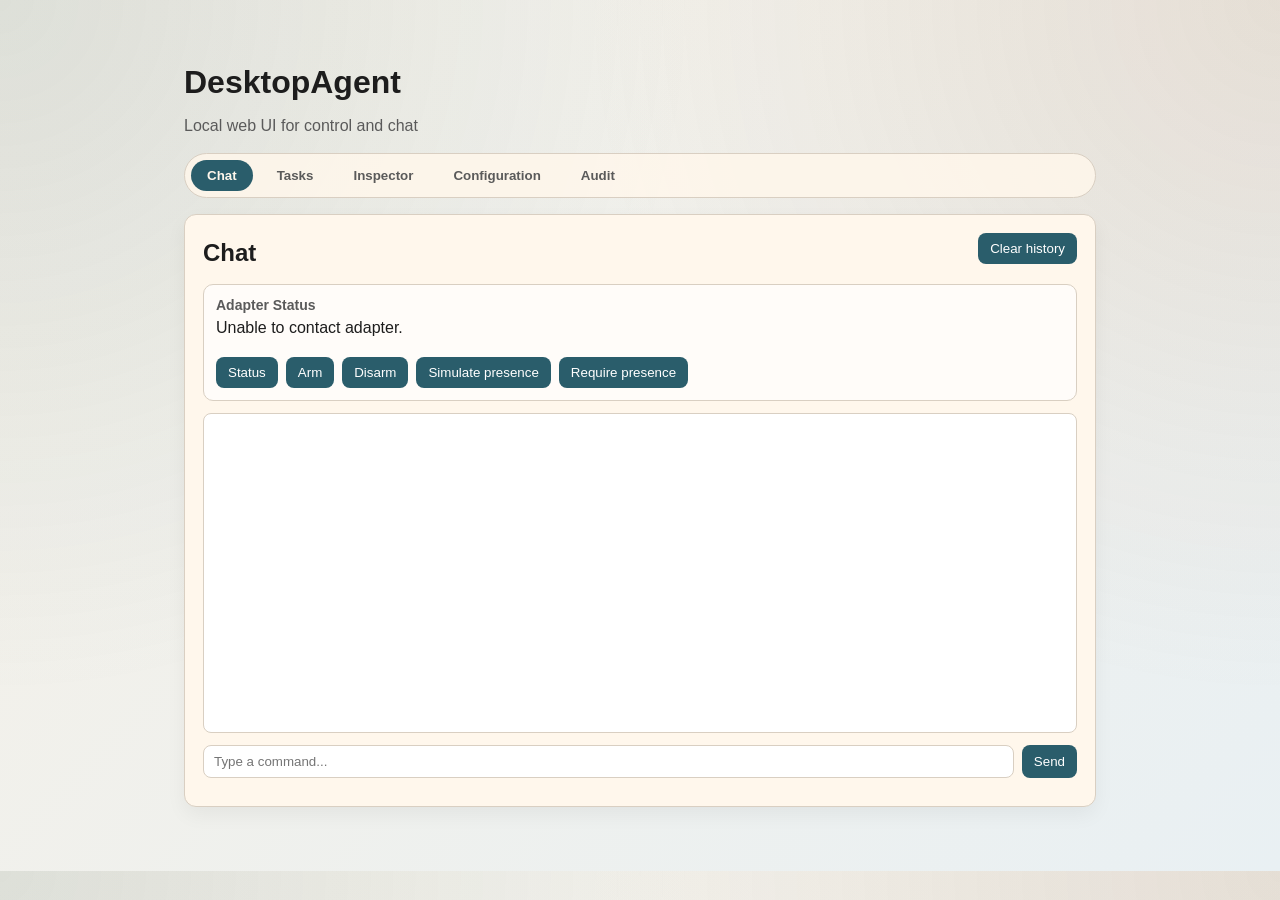
==== core/DesktopAgent.Web/wwwroot/index.html @ 7fd5a523 "Structure refactoring" ====
﻿<!doctype html>
<html lang="it">
<head>
  <meta charset="utf-8" />
  <meta name="viewport" content="width=device-width, initial-scale=1" />
  <title>DesktopAgent Web UI</title>
  <link rel="stylesheet" href="styles.css" />
</head>
<body>
  <div class="app">
    <header>
      <h1>DesktopAgent</h1>
      <p class="sub">Local web UI for control and chat</p>
    </header>

    <nav class="tabs" role="tablist" aria-label="DesktopAgent sections">
      <button class="tab-button active" data-tab-target="chat" role="tab" aria-selected="true">Chat</button>
      <button class="tab-button" data-tab-target="tasks" role="tab">Tasks</button>
      <button class="tab-button" data-tab-target="inspector" role="tab">Inspector</button>
      <button class="tab-button" data-tab-target="config" role="tab">Configuration</button>
      <button class="tab-button" data-tab-target="audit" role="tab">
        Audit
        <span id="auditBadge" class="tab-badge hidden">0</span>
      </button>
    </nav>

    <section class="tab-panel chat active" data-tab-panel="chat" role="tabpanel">
      <div class="panel-head">
        <h2>Chat</h2>
        <div class="toolbar">
          <button id="clearHistory">Clear history</button>
        </div>
      </div>

      <div class="chat-status-inline">
        <h3>Adapter Status</h3>
        <div id="statusText">Loading...</div>
        <div id="statusBadges" class="status-badges"></div>
        <div class="buttons">
          <button data-cmd="status">Status</button>
          <button data-cmd="arm">Arm</button>
          <button data-cmd="disarm">Disarm</button>
          <button data-cmd="simulate presence">Simulate presence</button>
          <button data-cmd="require presence">Require presence</button>
        </div>
      </div>

      <div id="chatLog" class="chat-log"></div>
      <form id="chatForm">
        <input id="chatInput" type="text" placeholder="Type a command..." />
        <button type="submit">Send</button>
      </form>
      <div id="confirmArea" class="confirm"></div>
    </section>

    <section class="tab-panel tasks" data-tab-panel="tasks" role="tabpanel">
      <div class="panel-head">
        <h2>Task Library</h2>
      </div>
      <div class="tasks-editor">
        <label>
          Recording name
          <input id="recordName" type="text" placeholder="my-macro" />
        </label>
        <div class="tasks-actions">
          <button id="recordStart" type="button">Start recording</button>
          <button id="recordStop" type="button">Stop recording</button>
          <button id="recordSave" type="button">Save recording as task</button>
          <span id="recordingStatus" class="config-status"></span>
        </div>
      </div>
      <div class="tasks-editor">
        <label>
          Task name
          <input id="taskName" type="text" placeholder="open-vscode-new-file" />
        </label>
        <label>
          Task intent
          <input id="taskIntent" type="text" placeholder="open vs code and create new file" />
        </label>
        <label>
          Description
          <input id="taskDescription" type="text" placeholder="Optional description" />
        </label>
        <div class="tasks-actions">
          <button id="taskSave" type="button">Save task</button>
          <button id="taskRun" type="button">Run task</button>
          <button id="taskRefresh" type="button">Refresh</button>
          <span id="taskStatus" class="config-status"></span>
        </div>
      </div>
      <div id="taskList" class="task-list"></div>

      <div class="tasks-editor">
        <h3>Scheduler</h3>
        <label>
          Schedule ID
          <input id="scheduleId" type="text" placeholder="auto-generated" />
        </label>
        <label>
          Task name
          <input id="scheduleTaskName" type="text" placeholder="open-vscode-new-file" />
        </label>
        <label>
          Start at (local)
          <input id="scheduleStartAt" type="datetime-local" />
        </label>
        <label>
          Interval (seconds, optional)
          <input id="scheduleIntervalSeconds" type="number" min="5" max="86400" />
        </label>
        <label class="config-row">
          <span>Enabled</span>
          <input id="scheduleEnabled" type="checkbox" checked />
        </label>
        <div class="tasks-actions">
          <button id="scheduleSave" type="button">Save schedule</button>
          <button id="scheduleRunNow" type="button">Run now</button>
          <button id="scheduleRefresh" type="button">Refresh schedules</button>
          <span id="scheduleStatus" class="config-status"></span>
        </div>
      </div>
      <div id="scheduleList" class="task-list"></div>
    </section>

    <section class="tab-panel inspector" data-tab-panel="inspector" role="tabpanel">
      <div class="panel-head">
        <h2>Inspector</h2>
      </div>
      <div class="inspector-controls">
        <input id="inspectorQuery" type="text" placeholder="Find text (optional)" />
        <button id="inspectorRefresh" type="button">Refresh inspector</button>
      </div>
      <div id="inspectorStatus" class="config-status"></div>
      <pre id="inspectorOutput" class="audit-log">Inspector not loaded.</pre>
    </section>

    <section class="tab-panel config" data-tab-panel="config" role="tabpanel">
      <h2>Configuration</h2>
      <div class="config-block">
        <h3>LLM</h3>
        <div class="config-grid">
          <label class="config-row">
            <span>LLM enabled</span>
            <input id="llmEnabled" type="checkbox" />
          </label>
          <label>
            Provider
            <select id="llmProvider">
              <option value="ollama">Ollama</option>
              <option value="openai">OpenAI-compatible</option>
              <option value="llama.cpp">llama.cpp</option>
            </select>
          </label>
          <label>
            Endpoint
            <input id="llmEndpoint" type="text" placeholder="http://localhost:11434/api/generate" />
          </label>
          <label>
            Model
            <input id="llmModel" type="text" placeholder="llama3" />
          </label>
          <label>
            Timeout (seconds)
            <input id="llmTimeout" type="number" min="1" />
          </label>
          <label>
            Max tokens
            <input id="llmMaxTokens" type="number" min="1" />
          </label>
          <label class="config-row">
            <span>Audit LLM interactions</span>
            <input id="auditLlmInteractions" type="checkbox" />
          </label>
          <label class="config-row">
            <span>Include raw text in AI logs</span>
            <input id="auditLlmIncludeRawText" type="checkbox" />
          </label>
        </div>
      </div>

      <div class="config-block">
        <h3>Profile</h3>
        <div class="config-grid">
          <label class="config-row">
            <span>Enable profile mode</span>
            <input id="profileModeEnabled" type="checkbox" />
          </label>
          <label>
            Active profile
            <select id="activeProfile">
              <option value="safe">Safe</option>
              <option value="balanced">Balanced</option>
              <option value="power">Power</option>
            </select>
          </label>
        </div>
      </div>

      <div class="config-block">
        <h3>Safety</h3>
        <div class="config-grid">
          <label class="config-row">
            <span>Require confirmation</span>
            <input id="requireConfirmation" type="checkbox" />
          </label>
          <label class="config-row">
            <span>Quiz safe mode</span>
            <input id="quizSafeMode" type="checkbox" />
          </label>
          <label>
            Max actions per second
            <input id="maxActionsPerSecond" type="number" min="1" max="60" />
          </label>
          <label>
            Find retry count
            <input id="findRetryCount" type="number" min="0" max="20" />
          </label>
          <label>
            Find retry delay (ms)
            <input id="findRetryDelayMs" type="number" min="0" max="2000" />
          </label>
          <label>
            Post-check timeout (ms)
            <input id="postCheckTimeoutMs" type="number" min="100" max="5000" />
          </label>
          <label>
            Post-check poll (ms)
            <input id="postCheckPollMs" type="number" min="20" max="1000" />
          </label>
          <label>
            Clipboard history max items
            <input id="clipboardHistoryMaxItems" type="number" min="1" max="500" />
          </label>
        </div>
      </div>

      <div class="config-block">
        <h3>Plugins</h3>
        <div class="config-grid wide">
          <label>
            Filesystem allowed roots (one per line)
            <textarea id="filesystemAllowedRoots" rows="4" placeholder=".&#10;D:\Git\Ale\DesktopAgent"></textarea>
          </label>
        </div>
      </div>

      <div class="config-block">
        <h3>Apps</h3>
        <div class="config-grid wide">
          <label>
            Allowed apps (one per line)
            <textarea id="allowedApps" rows="5" placeholder="notepad&#10;calc"></textarea>
          </label>
          <label>
            App aliases (alias=appIdOrPath)
            <textarea id="appAliases" rows="5" placeholder="vs code=code"></textarea>
          </label>
        </div>
      </div>

      <div class="config-block">
        <h3>OCR
          <span id="ocrRestartBadge" class="config-badge hidden">Restart required</span>
          <button id="ocrRestartAck" type="button" class="config-ack hidden">Acknowledge</button>
        </h3>
        <div class="config-grid">
          <label class="config-row">
            <span>OCR enabled</span>
            <input id="ocrEnabled" type="checkbox" />
          </label>
          <label>
            OCR engine
            <input id="ocrEngine" type="text" placeholder="tesseract" />
          </label>
          <label>
            Tesseract path
            <input id="ocrTesseractPath" type="text" placeholder="tesseract" />
          </label>
        </div>
      </div>

      <div class="config-block">
        <h3>Adapter</h3>
        <div class="config-grid wide">
          <label>
            Restart command
            <input id="adapterRestartCommand" type="text" placeholder="dotnet run --project .../DesktopAgent.Adapter.Windows.csproj" />
          </label>
          <label>
            Restart working directory (optional)
            <input id="adapterRestartWorkingDir" type="text" placeholder="D:\\Git\\Ale\\DesktopAgent" />
          </label>
        </div>
      </div>
      <div class="config-actions">
        <button id="saveConfig">Save config</button>
        <button id="reloadConfig" type="button">Reload</button>
        <button id="restartService" type="button" class="danger">Restart server</button>
        <button id="restartAdapter" type="button" class="danger-outline">Restart adapter</button>
        <span id="configStatus" class="config-status"></span>
      </div>
      <p class="config-hint">LLM endpoints must be local (loopback). Changes are saved to appsettings.json. OCR changes may require restart.</p>
    </section>

    <section class="tab-panel audit" data-tab-panel="audit" role="tabpanel">
      <h2>Audit Log</h2>
      <div class="filters">
        <label><input type="checkbox" data-filter="action" checked /> Actions</label>
        <label><input type="checkbox" data-filter="policy" checked /> Policy</label>
        <label><input type="checkbox" data-filter="system" checked /> System</label>
      </div>
      <pre id="auditLog" class="audit-log">Loading...</pre>
    </section>
  </div>

  <script src="app.js"></script>
</body>
</html>
---- core/DesktopAgent.Web/wwwroot/styles.css ----
﻿:root {
  --bg: #f6f1e7;
  --panel: #fff7ec;
  --accent: #2a5d6b;
  --text: #1d1d1d;
  --muted: #5a5a5a;
  --border: #d9cfc2;
}

* {
  box-sizing: border-box;
}

body {
  margin: 0;
  font-family: "IBM Plex Sans", "Segoe UI", sans-serif;
  background: radial-gradient(circle at top left, rgba(42, 93, 107, 0.12), transparent 45%),
    radial-gradient(circle at top right, rgba(163, 90, 31, 0.12), transparent 45%),
    linear-gradient(135deg, #f6f1e7, #e9f0f3);
  color: var(--text);
}

.app {
  max-width: 960px;
  margin: 40px auto;
  padding: 24px;
}

header h1 {
  margin: 0;
  font-size: 32px;
}

.sub {
  color: var(--muted);
}

.status, .chat, .config {
  background: var(--panel);
  border: 1px solid var(--border);
  padding: 16px;
  margin-top: 16px;
  border-radius: 12px;
  box-shadow: 0 8px 20px rgba(0,0,0,0.05);
}

.tabs {
  display: flex;
  gap: 8px;
  margin-top: 18px;
  background: rgba(255, 247, 236, 0.85);
  border: 1px solid var(--border);
  border-radius: 999px;
  padding: 6px;
  flex-wrap: wrap;
  align-items: center;
}

.tab-button {
  background: transparent;
  border: none;
  color: var(--muted);
  padding: 8px 16px;
  border-radius: 999px;
  font-weight: 600;
  display: inline-flex;
  align-items: center;
  gap: 6px;
}

.tab-button.active {
  background: var(--accent);
  color: #fff7ec;
}

.tab-badge {
  background: #9c2f2f;
  color: #fff7ec;
  font-size: 11px;
  border-radius: 999px;
  padding: 2px 6px;
  margin-left: 6px;
  font-weight: 700;
}

.tab-panel {
  display: none;
  background: var(--panel);
  border: 1px solid var(--border);
  padding: 18px;
  margin-top: 16px;
  border-radius: 12px;
  box-shadow: 0 8px 20px rgba(0,0,0,0.05);
}

.tab-panel.active {
  display: block;
}

.panel-head {
  display: flex;
  justify-content: space-between;
  align-items: center;
  gap: 12px;
}

.panel-head h2 {
  margin: 0;
}

.chat-status-inline {
  margin: 12px 0;
  padding: 12px;
  border: 1px solid var(--border);
  border-radius: 10px;
  background: rgba(255, 255, 255, 0.7);
}

.chat-status-inline h3 {
  margin: 0 0 6px;
  font-size: 14px;
  color: var(--muted);
}

.tasks-editor {
  display: grid;
  gap: 10px;
}

.tasks-editor label {
  display: flex;
  flex-direction: column;
  gap: 6px;
  color: var(--muted);
  font-size: 13px;
}

.tasks-actions {
  display: flex;
  gap: 8px;
  align-items: center;
  flex-wrap: wrap;
}

.task-list {
  margin-top: 12px;
  display: grid;
  gap: 8px;
}

.task-row {
  display: flex;
  justify-content: space-between;
  gap: 10px;
  background: rgba(255, 255, 255, 0.75);
  border: 1px solid var(--border);
  border-radius: 8px;
  padding: 10px;
}

.task-info {
  min-width: 0;
}

.task-intent {
  margin-top: 4px;
  color: var(--muted);
  font-family: "IBM Plex Mono", Consolas, monospace;
  font-size: 12px;
  white-space: nowrap;
  overflow: hidden;
  text-overflow: ellipsis;
}

.task-actions-inline {
  display: flex;
  gap: 6px;
  flex-wrap: wrap;
}

.inspector-controls {
  display: flex;
  gap: 8px;
  margin-bottom: 8px;
  flex-wrap: wrap;
}

.status-badges {
  display: flex;
  gap: 8px;
  flex-wrap: wrap;
  margin-top: 8px;
}

.badge {
  padding: 4px 10px;
  border-radius: 999px;
  font-size: 12px;
  font-weight: 600;
  letter-spacing: 0.2px;
  background: #5c5c5c;
  color: #fff7ec;
}

.badge.ok {
  background: #2f7d54;
}

.badge.warn {
  background: #a35a1f;
}

.badge.muted {
  background: #5c5c5c;
}

.buttons {
  display: flex;
  flex-wrap: wrap;
  gap: 8px;
  margin-top: 12px;
}

button {
  background: var(--accent);
  border: none;
  color: white;
  padding: 8px 12px;
  border-radius: 8px;
  cursor: pointer;
}

button:hover {
  opacity: 0.9;
}

button.danger {
  background: #9c2f2f;
}

button.danger-outline {
  background: transparent;
  border: 1px solid #9c2f2f;
  color: #9c2f2f;
}

button.danger-outline:hover {
  background: rgba(156, 47, 47, 0.08);
}

.chat-log {
  height: 320px;
  overflow-y: auto;
  padding: 8px;
  background: white;
  border: 1px solid var(--border);
  border-radius: 8px;
  margin-bottom: 12px;
}

.toolbar {
  display: flex;
  justify-content: flex-end;
  margin-bottom: 8px;
}

.audit {
  background: var(--panel);
  border: 1px solid var(--border);
  padding: 16px;
  margin-top: 16px;
  border-radius: 12px;
  box-shadow: 0 8px 20px rgba(0,0,0,0.05);
}

.audit-log {
  max-height: 240px;
  overflow-y: auto;
  background: #111;
  color: #e8e8e8;
  padding: 12px;
  border-radius: 8px;
  font-size: 12px;
}

.filters {
  display: flex;
  gap: 12px;
  margin-bottom: 8px;
  color: var(--muted);
  font-size: 14px;
}

.config-block {
  margin-top: 12px;
}

.config-block h3 {
  margin: 0 0 6px;
  font-size: 13px;
  text-transform: uppercase;
  letter-spacing: 0.6px;
  color: var(--muted);
  display: flex;
  align-items: center;
  gap: 8px;
}

.config-grid {
  display: grid;
  grid-template-columns: repeat(auto-fit, minmax(220px, 1fr));
  gap: 12px;
  margin-top: 8px;
}

.config-grid.wide {
  grid-template-columns: 1fr;
}

.config-grid label {
  display: flex;
  flex-direction: column;
  gap: 6px;
  font-size: 13px;
  color: var(--muted);
}

.config-grid input,
.config-grid select,
.config-grid textarea {
  padding: 8px 10px;
  border: 1px solid var(--border);
  border-radius: 8px;
  background: white;
  color: var(--text);
}

.config-grid textarea {
  resize: vertical;
  min-height: 96px;
}

.config-row {
  flex-direction: row;
  align-items: center;
  justify-content: space-between;
  color: var(--text);
}

.config-actions {
  display: flex;
  align-items: center;
  gap: 12px;
  margin-top: 12px;
  flex-wrap: wrap;
}

.config-status {
  font-size: 13px;
  color: var(--muted);
}

.config-status.error {
  color: #9c2f2f;
  font-weight: 600;
}

.config-hint {
  margin: 8px 0 0;
  font-size: 12px;
  color: var(--muted);
}

.config-badge {
  background: #9c2f2f;
  color: #fff7ec;
  padding: 2px 8px;
  border-radius: 999px;
  font-size: 11px;
  text-transform: none;
  letter-spacing: 0.2px;
}

.config-ack {
  background: transparent;
  border: 1px solid var(--border);
  color: var(--muted);
  padding: 2px 8px;
  border-radius: 999px;
  font-size: 11px;
  cursor: pointer;
}

.config-ack:hover {
  color: var(--text);
}

.hidden {
  display: none;
}

.msg {
  padding: 6px 10px;
  margin-bottom: 6px;
  border-radius: 6px;
}

.msg.user {
  background: #d9eef3;
}

.msg.bot {
  background: #f1e6d7;
}

.msg.steps {
  font-family: "IBM Plex Mono", Consolas, monospace;
  background: #eef3f5;
}

.step-list {
  list-style: none;
  padding: 0;
  margin: 0;
  display: flex;
  flex-direction: column;
  gap: 6px;
}

.step-line {
  display: flex;
  align-items: center;
  gap: 8px;
}

.step-badge {
  background: #2a5d6b;
  color: #fff7ec;
  padding: 2px 6px;
  border-radius: 6px;
  font-size: 11px;
  letter-spacing: 0.3px;
  font-weight: 600;
  display: inline-flex;
  align-items: center;
  justify-content: center;
  min-width: 24px;
  height: 24px;
}

.step-badge svg {
  width: 14px;
  height: 14px;
  display: block;
}

.sr-only {
  position: absolute;
  width: 1px;
  height: 1px;
  padding: 0;
  margin: -1px;
  overflow: hidden;
  clip: rect(0, 0, 0, 0);
  border: 0;
}

.step-app {
  background: #2f7d54;
}

.step-action {
  background: #2d5f9a;
}

.step-input {
  background: #a35a1f;
}

.step-key {
  background: #6a3f85;
}

.step-read {
  background: #3a6f6f;
}

.step-system {
  background: #5c5c5c;
}

.step-text {
  color: var(--text);
}

.msg.mode {
  background: #2a5d6b;
  color: #fff7ec;
  font-weight: 600;
  letter-spacing: 0.2px;
}

.msg.plan {
  background: #f7f7f7;
  border: 1px dashed var(--border);
  white-space: pre-wrap;
  font-family: "IBM Plex Mono", Consolas, monospace;
}

.msg.plan summary {
  cursor: pointer;
  font-weight: 600;
}

.msg.plan pre {
  margin: 8px 0 0;
}

form {
  display: flex;
  gap: 8px;
}

input[type="text"] {
  flex: 1;
  padding: 8px 10px;
  border: 1px solid var(--border);
  border-radius: 8px;
}

.confirm {
  margin-top: 10px;
  display: flex;
  gap: 8px;
  align-items: center;
  flex-wrap: wrap;
}

.confirm-plan-label {
  width: 100%;
  font-size: 12px;
  color: var(--muted);
}

.confirm-plan-editor {
  width: 100%;
  min-height: 180px;
  border: 1px solid var(--border);
  border-radius: 8px;
  padding: 8px;
  font-family: "IBM Plex Mono", Consolas, monospace;
  font-size: 12px;
  background: #fff;
}

@media (max-width: 640px) {
  .buttons {
    flex-direction: column;
  }

  form {
    flex-direction: column;
  }

  .panel-head {
    flex-direction: column;
    align-items: flex-start;
  }

  .tabs {
    justify-content: center;
  }
}
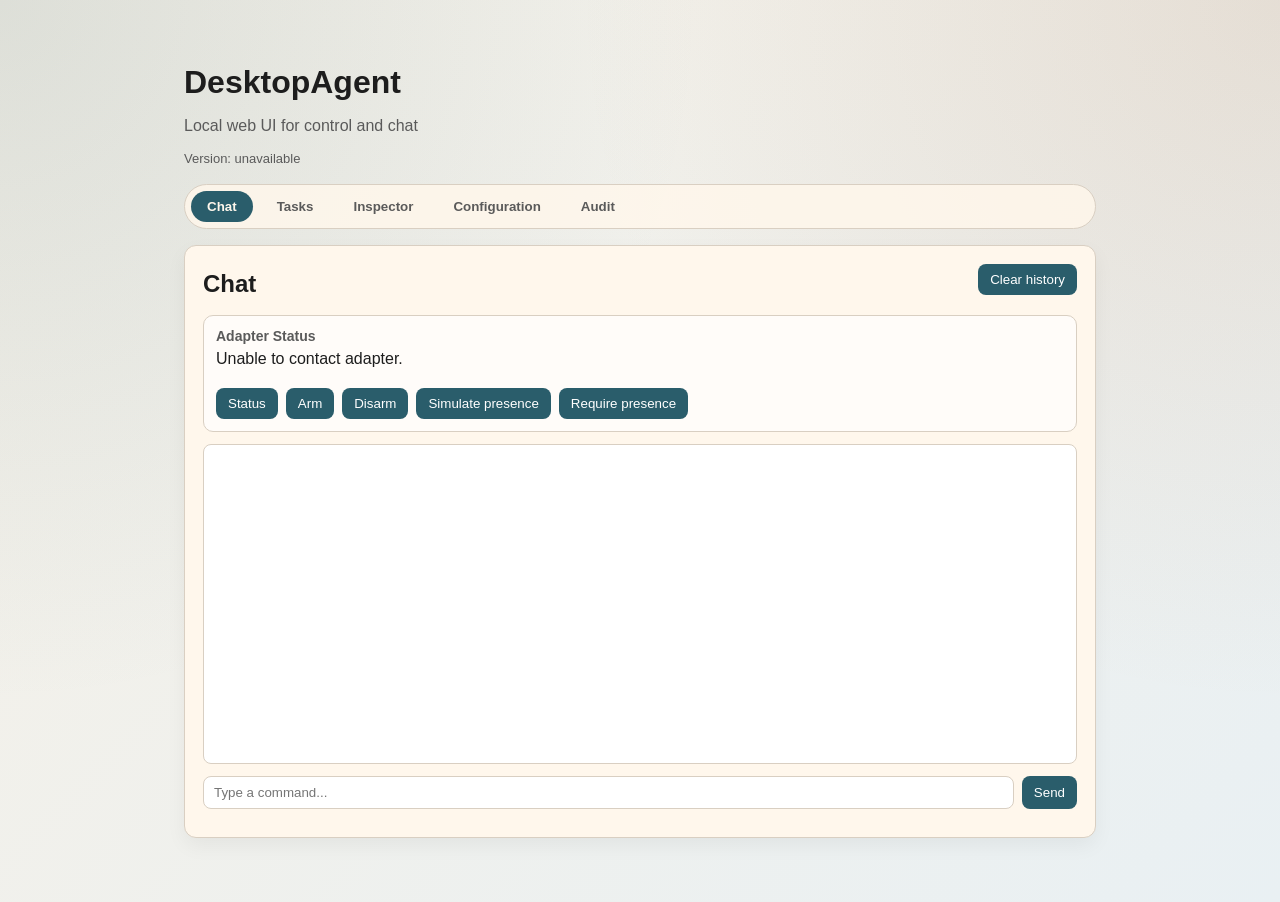
==== commit b8c1b55d: "feat(tray): expand control center and safety/config/task/audit integration" ====
--- a/core/DesktopAgent.Web/wwwroot/index.html
+++ b/core/DesktopAgent.Web/wwwroot/index.html
@@ -11,6 +11,7 @@
     <header>
       <h1>DesktopAgent</h1>
       <p class="sub">Local web UI for control and chat</p>
+      <p class="sub version" id="versionText">Version: loading...</p>
     </header>
 
     <nav class="tabs" role="tablist" aria-label="DesktopAgent sections">
@@ -156,6 +157,10 @@
             Endpoint
             <input id="llmEndpoint" type="text" placeholder="http://localhost:11434/api/generate" />
           </label>
+          <label class="config-row">
+            <span>Allow remote LLM endpoint</span>
+            <input id="llmAllowRemote" type="checkbox" />
+          </label>
           <label>
             Model
             <input id="llmModel" type="text" placeholder="llama3" />
@@ -300,7 +305,7 @@
         <button id="restartAdapter" type="button" class="danger-outline">Restart adapter</button>
         <span id="configStatus" class="config-status"></span>
       </div>
-      <p class="config-hint">LLM endpoints must be local (loopback). Changes are saved to appsettings.json. OCR changes may require restart.</p>
+      <p class="config-hint">Changes are saved to appsettings.json. Enable remote LLM endpoint only on trusted networks. OCR changes may require restart.</p>
     </section>
 
     <section class="tab-panel audit" data-tab-panel="audit" role="tabpanel">
--- a/core/DesktopAgent.Web/wwwroot/styles.css
+++ b/core/DesktopAgent.Web/wwwroot/styles.css
@@ -33,6 +33,11 @@
 
 .sub {
   color: var(--muted);
+}
+
+.version {
+  margin-top: 2px;
+  font-size: 13px;
 }
 
 .status, .chat, .config {
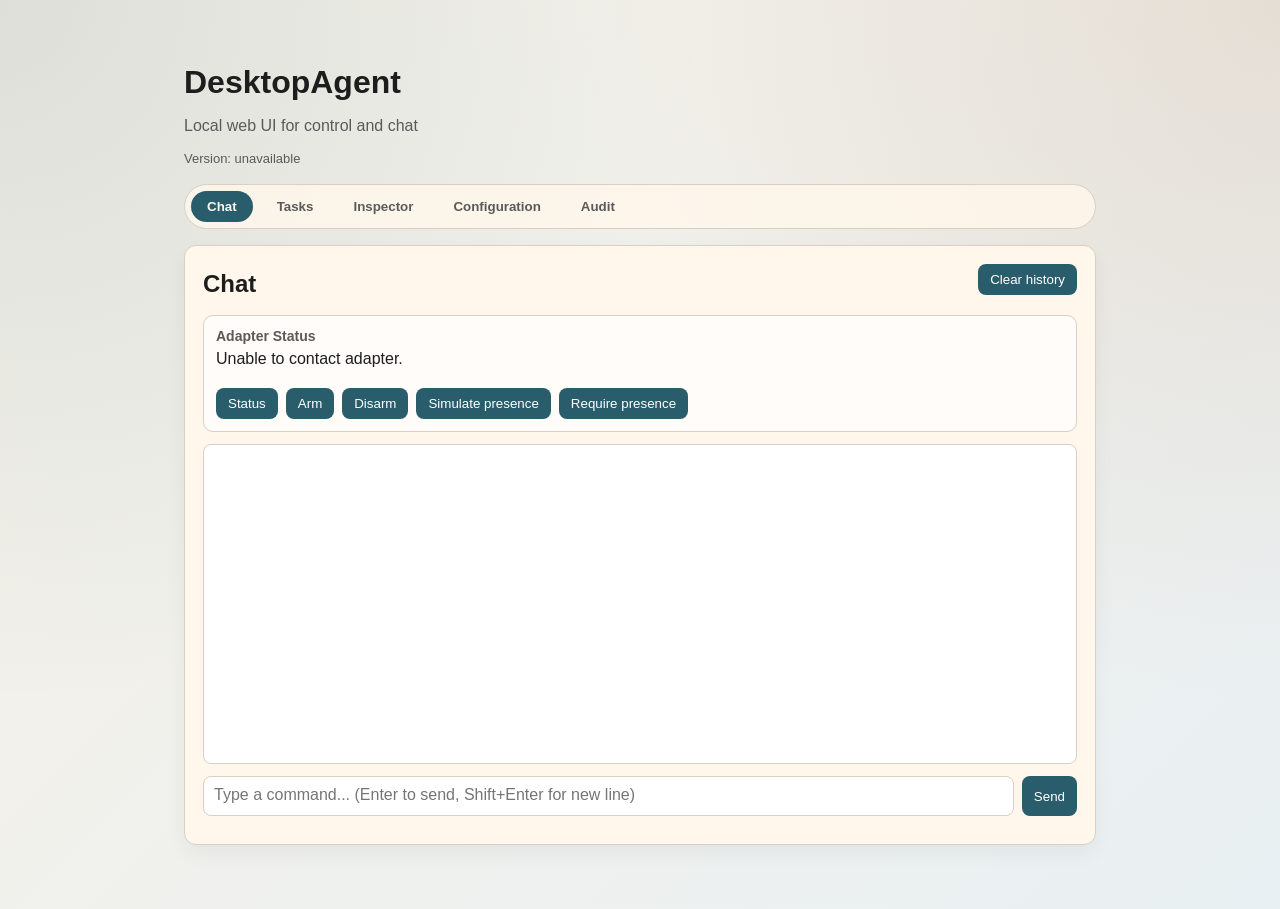
==== commit 5075858f: "feat: add utility management features to web UI - Implemented API endpoints for utility status, inst" ====
--- a/core/DesktopAgent.Web/wwwroot/index.html
+++ b/core/DesktopAgent.Web/wwwroot/index.html
@@ -48,7 +48,7 @@
 
       <div id="chatLog" class="chat-log"></div>
       <form id="chatForm">
-        <input id="chatInput" type="text" placeholder="Type a command..." />
+        <textarea id="chatInput" rows="1" placeholder="Type a command... (Enter to send, Shift+Enter for new line)"></textarea>
         <button type="submit">Send</button>
       </form>
       <div id="confirmArea" class="confirm"></div>
@@ -286,6 +286,30 @@
       </div>
 
       <div class="config-block">
+        <h3>Utilities</h3>
+        <div class="config-grid wide">
+          <div class="utility-panel">
+            <div class="utility-row">
+              <span class="utility-name">FFmpeg</span>
+              <span id="ffmpegToolStatus" class="utility-state">Checking...</span>
+            </div>
+            <div class="utility-row">
+              <span class="utility-name">Tesseract OCR</span>
+              <span id="tesseractToolStatus" class="utility-state">Checking...</span>
+            </div>
+            <div class="tasks-actions">
+              <button id="utilityRefresh" type="button">Check tools</button>
+              <button id="installFfmpeg" type="button">Install FFmpeg</button>
+              <button id="installOcr" type="button">Install OCR</button>
+              <button id="installOcrEnable" type="button">Install OCR + Enable</button>
+              <button id="enableOcrOnly" type="button">Enable OCR only</button>
+              <span id="utilityStatus" class="config-status"></span>
+            </div>
+          </div>
+        </div>
+      </div>
+
+      <div class="config-block">
         <h3>Adapter</h3>
         <div class="config-grid wide">
           <label>
--- a/core/DesktopAgent.Web/wwwroot/styles.css
+++ b/core/DesktopAgent.Web/wwwroot/styles.css
@@ -398,6 +398,37 @@
 
 .config-ack:hover {
   color: var(--text);
+}
+
+.utility-panel {
+  background: rgba(255, 255, 255, 0.72);
+  border: 1px solid var(--border);
+  border-radius: 10px;
+  padding: 10px;
+}
+
+.utility-row {
+  display: flex;
+  justify-content: space-between;
+  align-items: center;
+  gap: 12px;
+  padding: 6px 0;
+  border-bottom: 1px dashed rgba(0, 0, 0, 0.08);
+}
+
+.utility-row:last-of-type {
+  border-bottom: none;
+}
+
+.utility-name {
+  font-weight: 600;
+  color: var(--text);
+}
+
+.utility-state {
+  font-family: "IBM Plex Mono", Consolas, monospace;
+  font-size: 12px;
+  color: var(--muted);
 }
 
 .hidden {
@@ -533,6 +564,19 @@
   border-radius: 8px;
 }
 
+#chatInput {
+  flex: 1;
+  min-height: 40px;
+  max-height: 180px;
+  padding: 8px 10px;
+  border: 1px solid var(--border);
+  border-radius: 8px;
+  font: inherit;
+  line-height: 1.3;
+  resize: none;
+  overflow-y: hidden;
+}
+
 .confirm {
   margin-top: 10px;
   display: flex;
